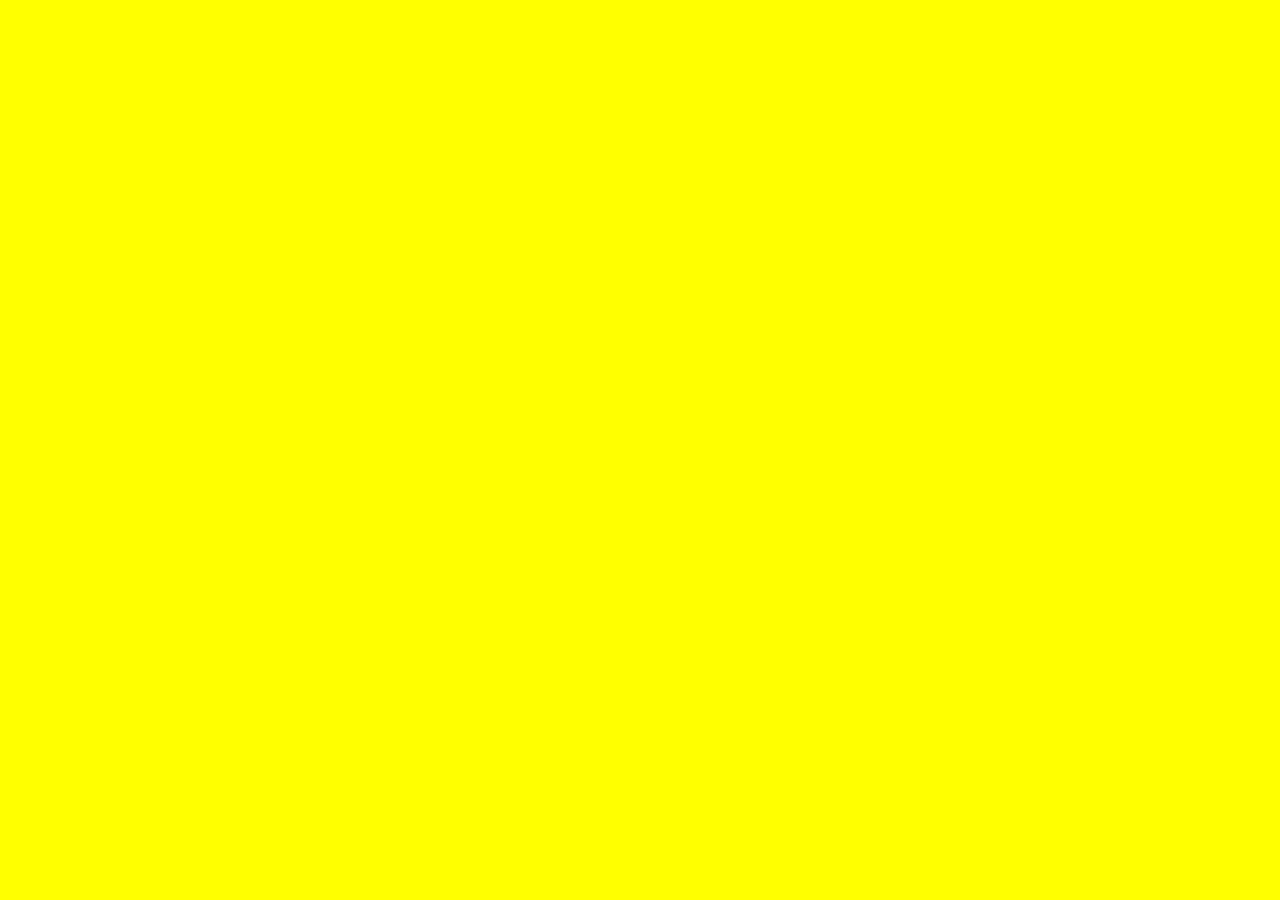
==== src/index.html @ b1777ec2 "demo file is added" ====
<!DOCTYPE html>
<html lang="en">
<head>
    <meta charset="UTF-8">
    <meta name="viewport" content="width=device-width, initial-scale=1.0">
    <title>Document</title>
    <link rel="stylesheet" href="../style/style.css">
</head>
<body>
    
</body>
</html>
---- style/style.css ----
body{
    background-color: yellow;
}
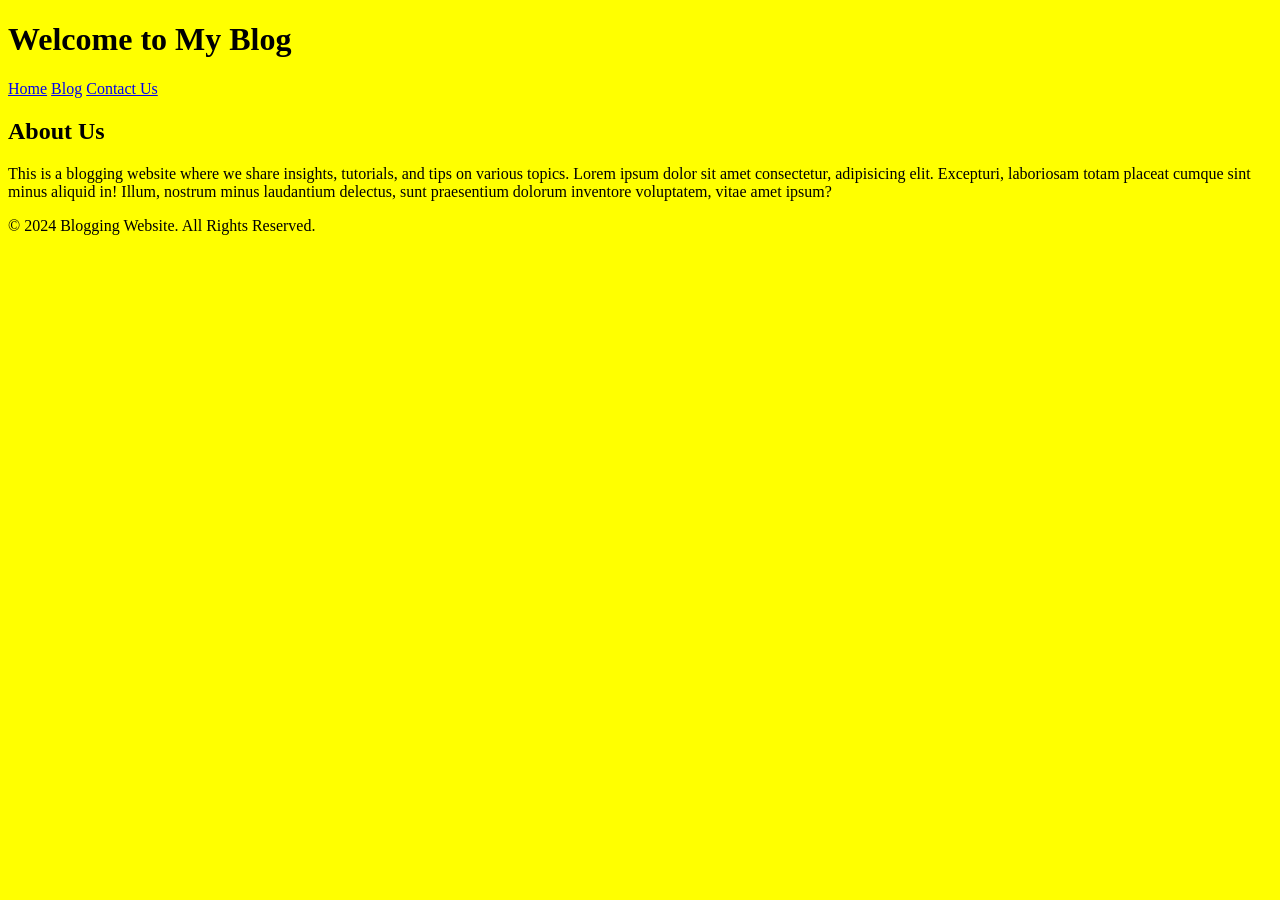
==== commit 4b7ac6e0: "Add contact in index.html" ====
--- a/src/index.html
+++ b/src/index.html
@@ -7,6 +7,26 @@
     <link rel="stylesheet" href="../style/style.css">
 </head>
 <body>
-    
+     <header>
+        <h1>Welcome to My Blog</h1>
+        <nav>
+            <a href="home.html">Home</a>
+            <a href="blog.html">Blog</a>
+            <a href="contact.html">Contact Us</a>
+        </nav>
+    </header>
+    <main>
+        <section>
+            <h2>About Us</h2>
+            <p>This is a blogging website where we share insights, tutorials, and tips on various topics.
+                Lorem ipsum dolor sit amet consectetur, adipisicing elit. Excepturi, laboriosam totam placeat cumque
+                sint minus aliquid in! Illum, nostrum minus laudantium delectus, sunt praesentium dolorum inventore
+                voluptatem, vitae amet ipsum?
+            </p>
+        </section>
+    </main>
+    <footer>
+        <p>&copy; 2024 Blogging Website. All Rights Reserved.</p>
+    </footer>
 </body>
-</html>+</html>
